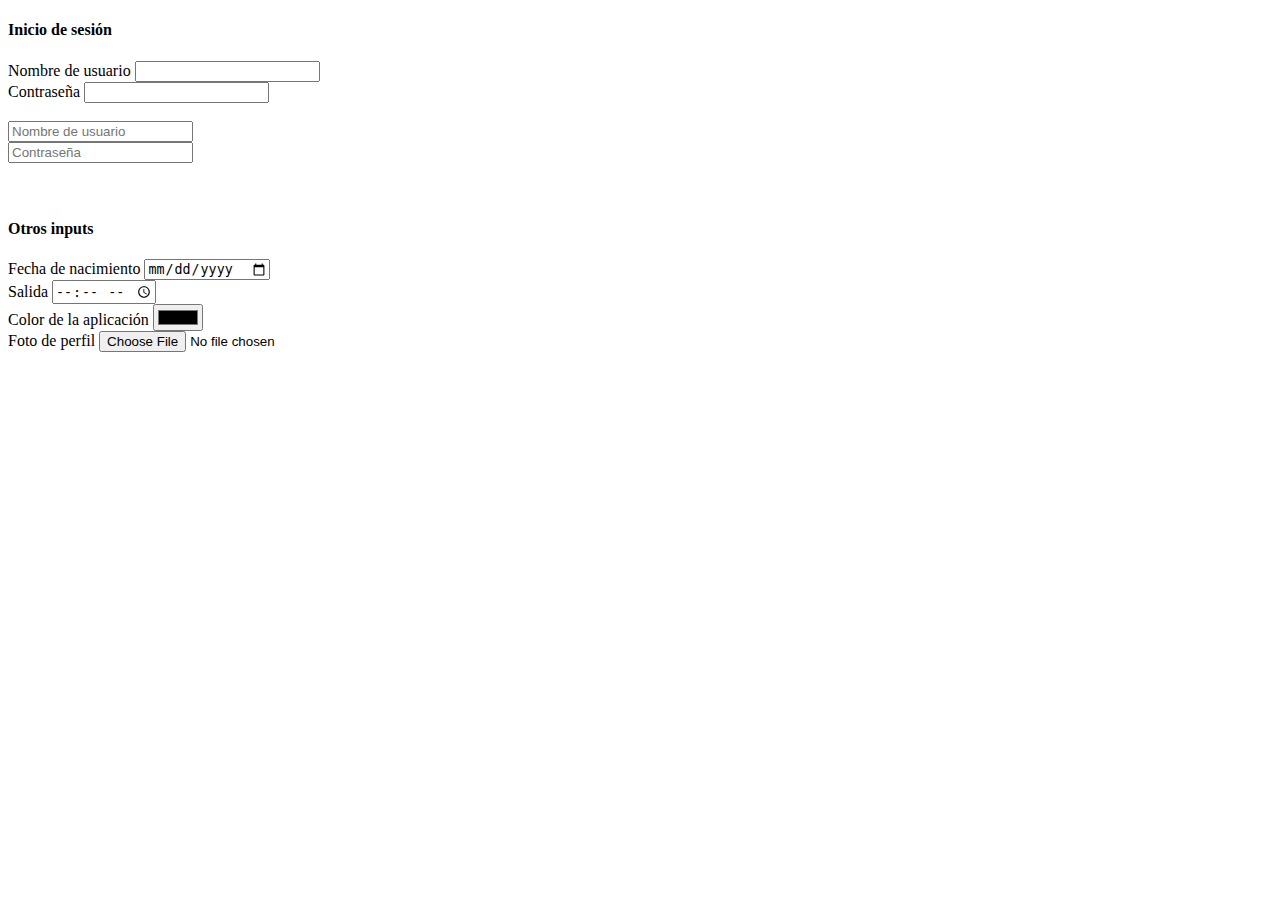
==== formulario.html @ 39a11c2e "clase 31" ====
<!DOCTYPE html>
<html lang="en">
<head>
    <meta charset="UTF-8">
    <meta http-equiv="X-UA-Compatible" content="IE=edge">
    <meta name="viewport" content="width=device-width, initial-scale=1.0">
    <title>Formulario</title>
</head>
<body>
    <h4>Inicio de sesión</h4>
    <form>
        <label for="username">Nombre de usuario</label>
        <input type="text" name="username" autocomplete="off">
        <br>
        <label for="password">Contraseña</label>
        <input type="password" name="password">
    </form>
    <br>
    <form>
        <input type="text" name="username" placeholder="Nombre de usuario">
        <br>
        <input type="password" name="password" placeholder="Contraseña">
    </form>

    <br><br>
    <h4>Otros inputs</h4>
    <form >
        <label for="">Fecha de nacimiento</label>
        <input type="date" name="birthday">
        <br>
        <label for="">Salida</label>
        <input type="time" name="exit">
        <br>
        <label for="theme">Color de la aplicación</label>
        <input type="color" name="theme">
        <br>
        <label for="photo">Foto de perfil</label>
        <input type="file" name="photo" accept=".jpg, .png">
    </form>
</body>
</html>
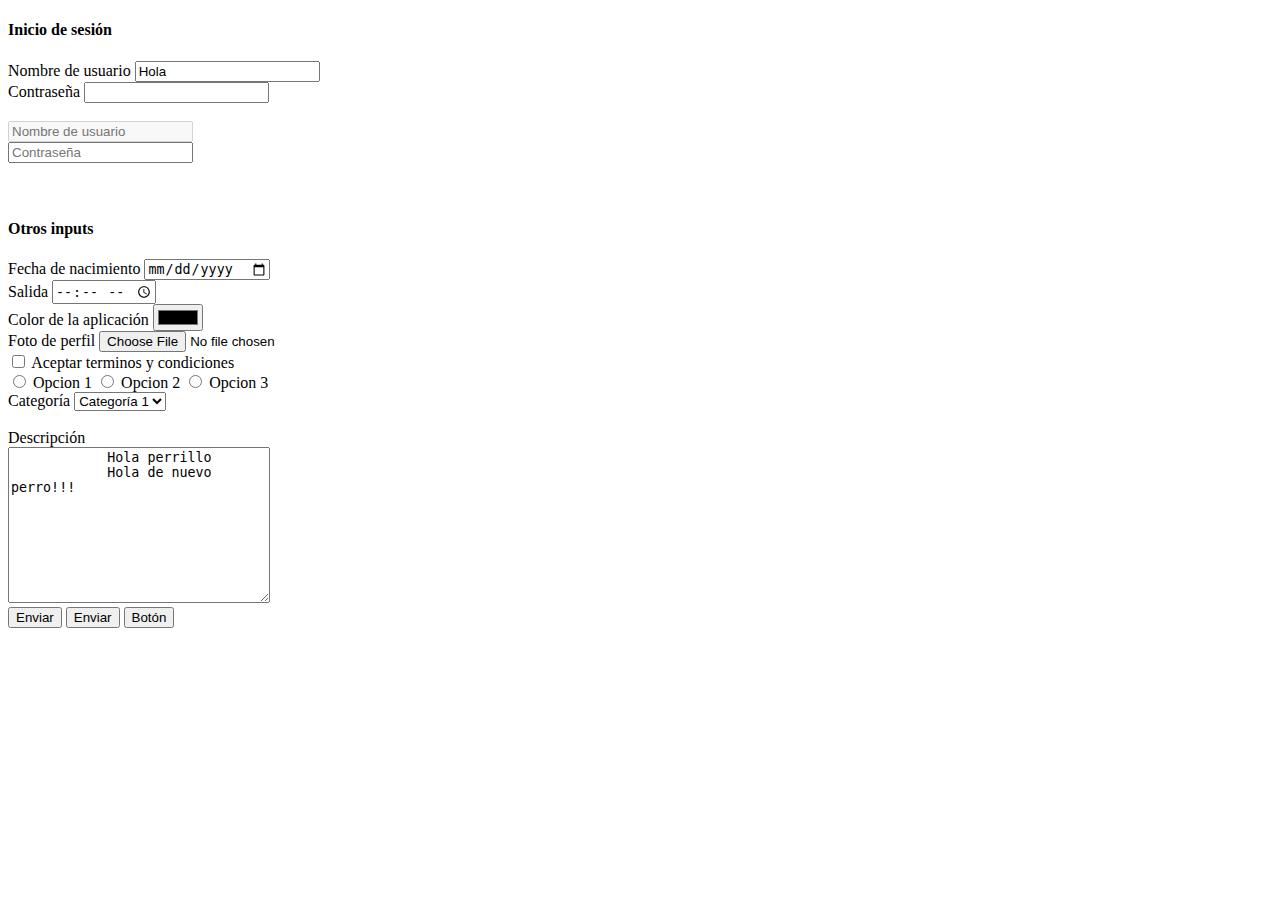
==== commit 9c31082a: "Clase 10" ====
--- a/formulario.html
+++ b/formulario.html
@@ -10,14 +10,14 @@
     <h4>Inicio de sesión</h4>
     <form>
         <label for="username">Nombre de usuario</label>
-        <input type="text" name="username" autocomplete="off">
+        <input type="text" name="username" autocomplete="off" value="Hola" readonly>
         <br>
         <label for="password">Contraseña</label>
         <input type="password" name="password">
     </form>
     <br>
     <form>
-        <input type="text" name="username" placeholder="Nombre de usuario">
+        <input type="text" name="username" placeholder="Nombre de usuario" disabled>
         <br>
         <input type="password" name="password" placeholder="Contraseña">
     </form>
@@ -26,7 +26,7 @@
     <h4>Otros inputs</h4>
     <form >
         <label for="">Fecha de nacimiento</label>
-        <input type="date" name="birthday">
+        <input type="date" name="birthday" required>
         <br>
         <label for="">Salida</label>
         <input type="time" name="exit">
@@ -36,6 +36,35 @@
         <br>
         <label for="photo">Foto de perfil</label>
         <input type="file" name="photo" accept=".jpg, .png">
+        <br>
+        <input type="checkbox" name="check">
+        <label for="check">Aceptar terminos y condiciones</label>
+        <br>
+        <input type="radio" name="radio" value="1">
+        <label for="radio">Opcion 1</label>
+        <input type="radio" name="radio" value="2">
+        <label for="radio">Opcion 2</label>
+        <input type="radio" name="radio" value="3">
+        <label for="radio">Opcion 3</label>
+        <br>
+        <label for="category">Categoría</label>
+        <select name="category">
+            <option value="1">Categoría 1</option>
+            <option value="2">Categoría 2</option>
+            <option value="3">Categoría 3</option>
+        </select>
+        <br>
+        <br>
+        <label for="description">Descripción</label>
+        <br>
+        <textarea name="description" cols="30" rows="10">
+            Hola perrillo
+            Hola de nuevo perro!!!
+        </textarea>
+        <br>
+        <input type="submit" value="Enviar">
+        <button type="submit">Enviar</button>
+        <button type="button">Botón</button>
     </form>
 </body>
 </html>